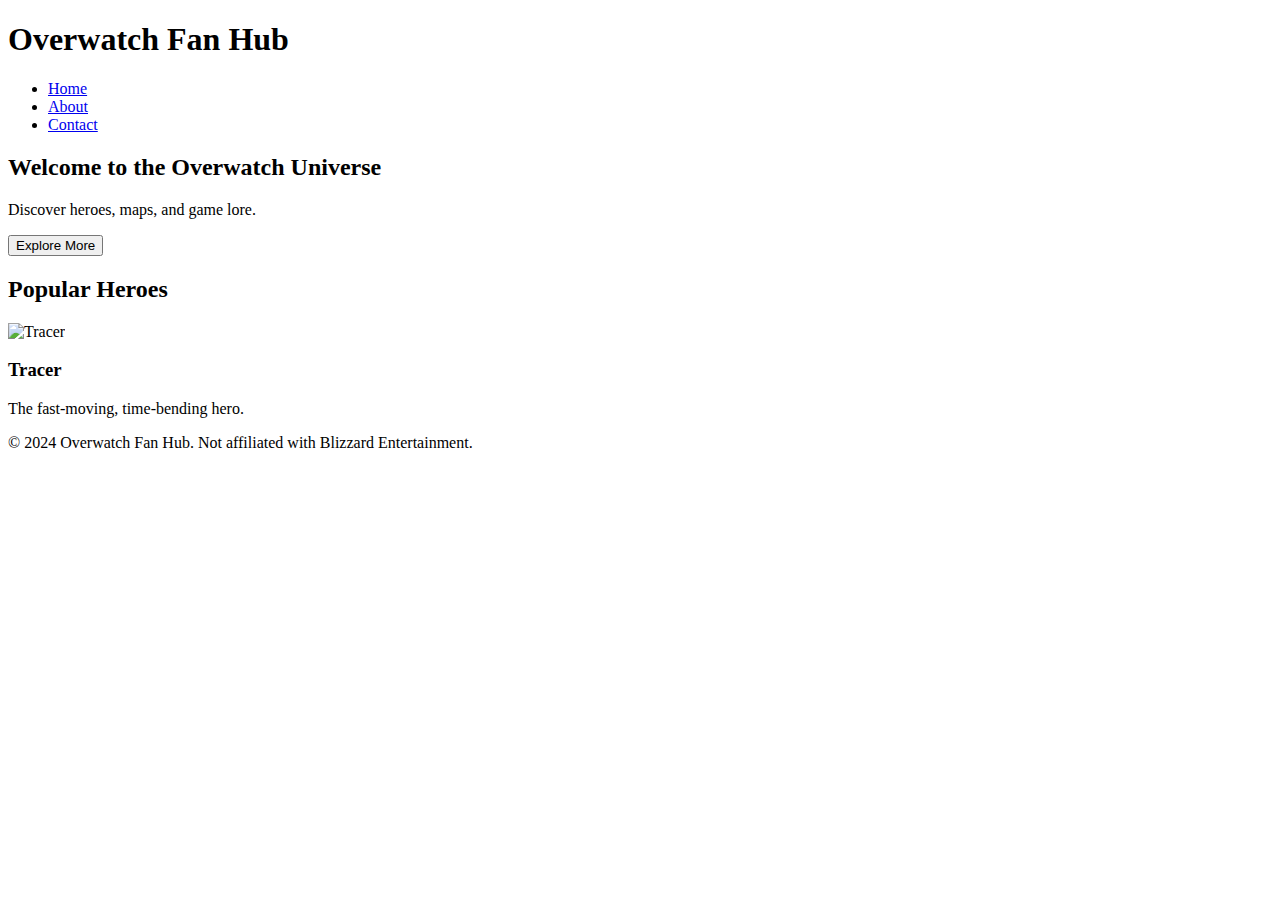
==== index.html @ 2c767b8c "Our Website" ====
<!DOCTYPE html>
<html lang="en">
<head>
    <meta charset="UTF-8">
    <meta name="viewport" content="width=device-width, initial-scale=1.0">
    <meta name="description" content="Overwatch-inspired fan website">
    <title>Overwatch Fan Hub</title>
    <link rel="stylesheet" href="style.css">
</head>
<body>
    <header>
        <h1 class="site-title">Overwatch Fan Hub</h1>
        <nav>
            <ul class="nav-links">
                <li><a href="index.html">Home</a></li>
                <li><a href="about.html">About</a></li>
                <li><a href="contact.html">Contact</a></li>
            </ul>
        </nav>
    </header>

    <main>
        <section class="hero">
            <h2>Welcome to the Overwatch Universe</h2>
            <p>Discover heroes, maps, and game lore.</p>
            <button class="cta-button">Explore More</button>
        </section>

        <section class="character-overview">
            <h2>Popular Heroes</h2>
            <div class="character-grid">
                <!-- Example character card -->
                <div class="character-card">
                    <img src="tracer.jpg" alt="Tracer">
                    <h3>Tracer</h3>
                    <p>The fast-moving, time-bending hero.</p>
                </div>
                <!-- Add more character cards here -->
            </div>
        </section>
    </main>

    <footer>
        <p>&copy; 2024 Overwatch Fan Hub. Not affiliated with Blizzard Entertainment.</p>
    </footer>
</body>
</html>
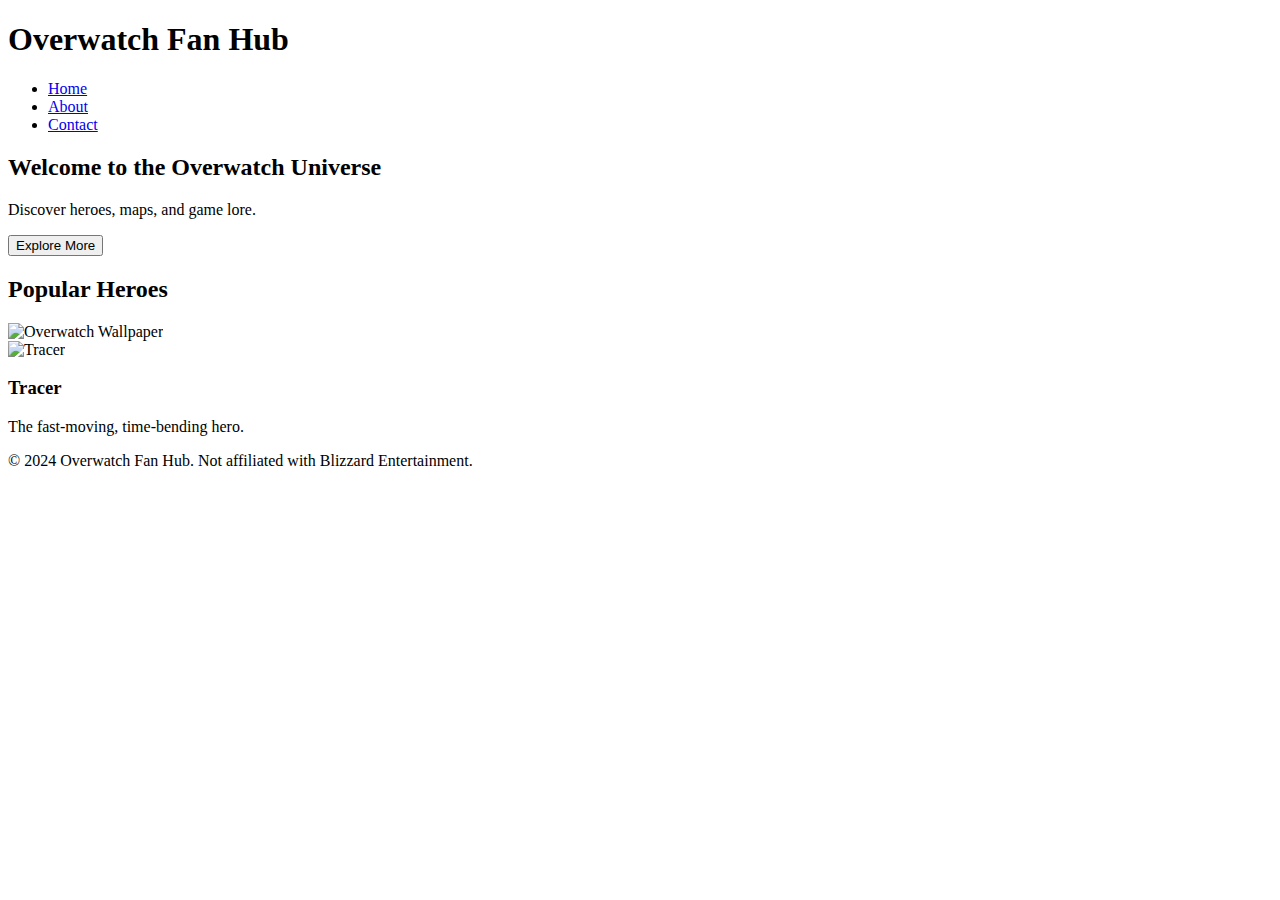
==== commit e3dc9645: "new upload" ====
--- a/index.html
+++ b/index.html
@@ -29,9 +29,9 @@
         <section class="character-overview">
             <h2>Popular Heroes</h2>
             <div class="character-grid">
-                <!-- Example character card -->
+                <img src="https://static.wikia.nocookie.net/overwatch_gamepedia/images/4/4e/Heroes-2024.jpg/revision/latest?cb=20240919135346" alt="Overwatch Wallpaper">
                 <div class="character-card">
-                    <img src="tracer.jpg" alt="Tracer">
+                    <img src="https://static1.srcdn.com/wordpress/wp-content/uploads/overwatch-s-tracer-is-actually-a-character-from-blizzard-s-failed-mmo-titan-949976-2.jpg?q=50&fit=crop&w=1140&h=&dpr=1.5" alt="Tracer">
                     <h3>Tracer</h3>
                     <p>The fast-moving, time-bending hero.</p>
                 </div>
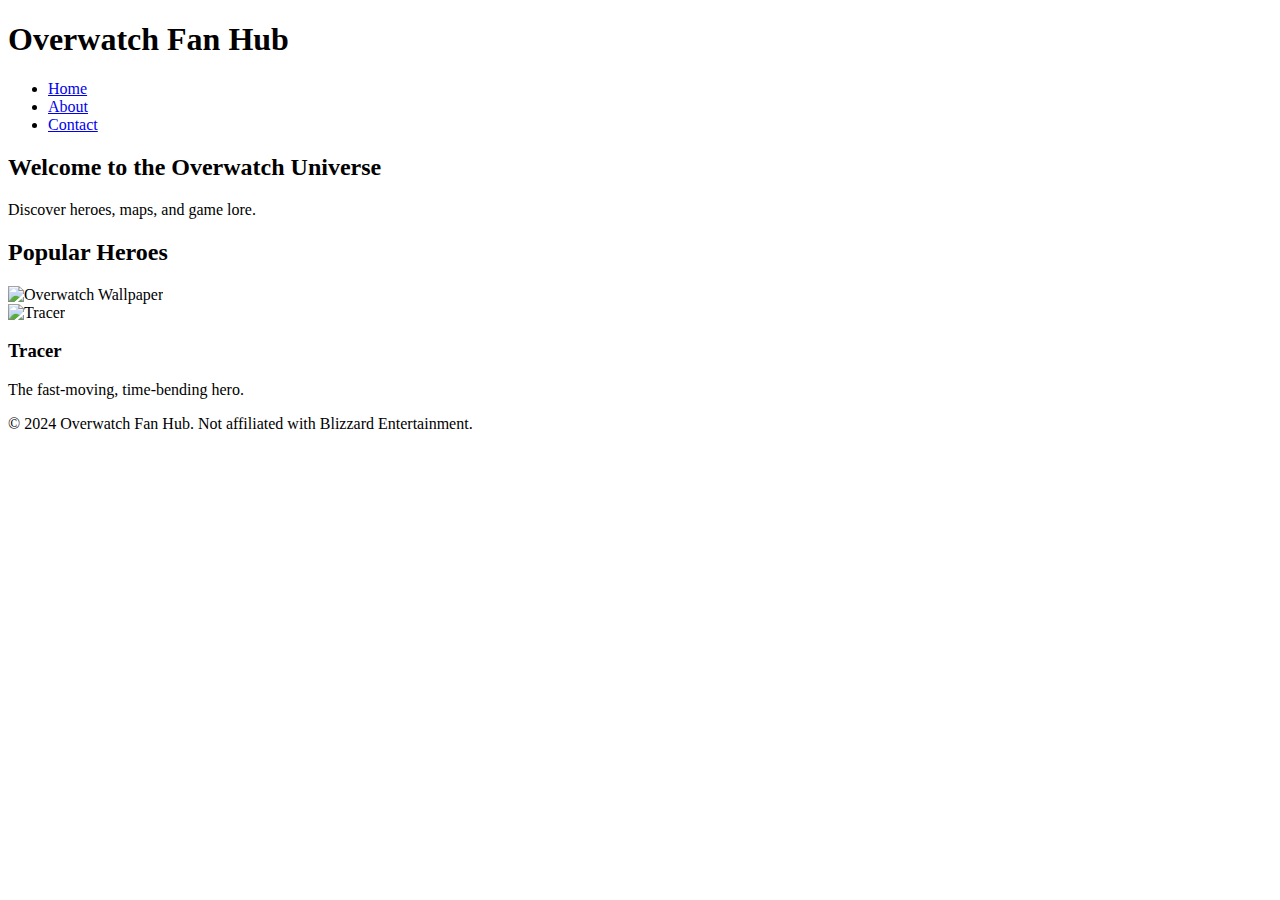
==== commit e53e0f85: "new update" ====
--- a/index.html
+++ b/index.html
@@ -5,7 +5,7 @@
     <meta name="viewport" content="width=device-width, initial-scale=1.0">
     <meta name="description" content="Overwatch-inspired fan website">
     <title>Overwatch Fan Hub</title>
-    <link rel="stylesheet" href="style.css">
+    <link rel="stylesheet" href="styles.css">
 </head>
 <body>
     <header>
@@ -23,7 +23,6 @@
         <section class="hero">
             <h2>Welcome to the Overwatch Universe</h2>
             <p>Discover heroes, maps, and game lore.</p>
-            <button class="cta-button">Explore More</button>
         </section>
 
         <section class="character-overview">
@@ -35,7 +34,6 @@
                     <h3>Tracer</h3>
                     <p>The fast-moving, time-bending hero.</p>
                 </div>
-                <!-- Add more character cards here -->
             </div>
         </section>
     </main>
--- a/styles.css
+++ b/styles.css
@@ -0,0 +1,56 @@
+.contact-form {
+    padding: 50px 20px;
+    background-color: #333;
+    color: #ffffff;
+    max-width: 600px;
+    margin: 10px auto;
+}
+
+.contact-form h2 {
+    color: #f99d1c;
+    font-size: 2em;
+    text-align: center;
+    margin-bottom: 20px;
+}
+
+.contact-form label {
+    display: block;
+    margin-top: 10px;
+    font-weight: bold;
+}
+
+.contact-form input[type="text"],
+.contact-form input[type="email"],
+.contact-form textarea {
+    width: 100%;
+    padding: 10px;
+    margin-top: 5px;
+    border: 2px solid #f99d1c;
+    background-color: #222;
+    color: #ffffff;
+    border-radius: 4px;
+}
+
+.contact-form input[type="text"]:focus,
+.contact-form input[type="email"]:focus,
+.contact-form textarea:focus {
+    outline: 2px solid #f99d1c;
+    background-color: #333;
+}
+
+.contact-form input[type="submit"] {
+    background-color: #f99d1c;
+    color: #0a0a0a;
+    padding: 10px 20px;
+    font-size: 1.2em;
+    border: none;
+    cursor: pointer;
+    transition: background-color 0.3s ease;
+    margin-top: 15px;
+    display: block;
+    width: 100%;
+}
+
+.contact-form input[type="submit"]:hover {
+    background-color: #ffbb33;
+}
